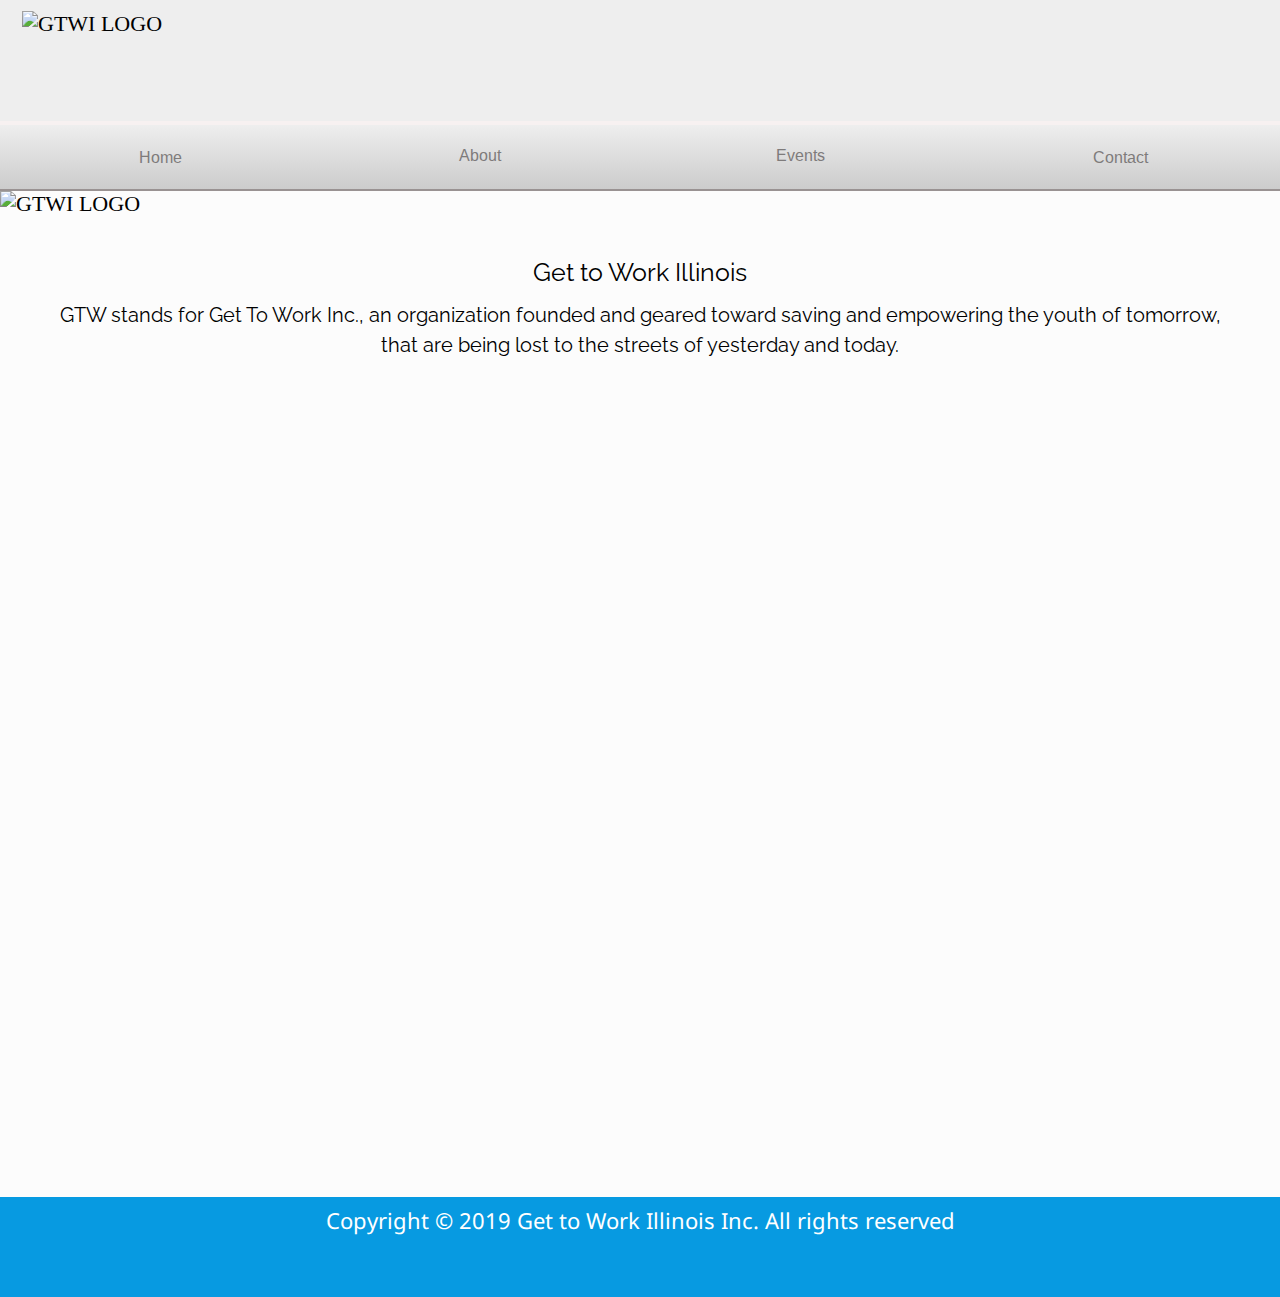
==== index.html @ 10346ba8 "Update index.html" ====
<!DOCTYPE html>
<html lang="en" class="nojs">
	<head>
		<title>GTWI Home </title>
		<meta charset="utf-8" />
		<meta name="viewport" content="width=device-width,initial-scale=1.0" />
		<link href="https://fonts.googleapis.com/css?family=Raleway" rel="stylesheet"> 
		<link href="https://fonts.googleapis.com/css?family=Arimo" rel="stylesheet"> 
		<link href="https://fonts.googleapis.com/css?family=Noto+Sans" rel="stylesheet"> 
		<link href="https://fonts.googleapis.com/css?family=Rubik" rel="stylesheet">
		<link href="https://fonts.googleapis.com/css?family=Poppins:400,500" rel="stylesheet"> 
		<link rel="shortcut icon" href="media/gtwiicon.ico"/>
		<link rel="stylesheet" media="screen" href="css/style.css" />
		<link rel="stylesheet" media="screen" href="css/reset.css" />
		<script async src="js/site.js"></script>
	</head>
	<body>
		<div class="header">
			<img src="media/GTWbackground.png" alt="GTWI LOGO">
		</div>
		<div id="navbar">
			<a href="index.html">Home</a>
			<div class="dropdown">
				<button class="dropbtn">About</button>
				<div class="dropdown-content" id="aboutdown">
					<a href="about/isud.html">GTWI</a>
					<a href="about/history.html">History</a>
					<a href="about/constitution.html">Consitution</a>
					<a href="about/board.html">Board of Directors</a>										
					<a href="about/journal.html">Journal</a>
				</div>
			</div> 
			<div class="dropdown">
				<button class="dropbtn">Events</button>
				<div class="dropdown-content" id="eventsdown">
					<a href="events/18congress.html">2018 Reports</a>
					<a href="events/16congress.html">2019 Reports</a>
					<a href="events/past.html">Past Events</a>
					<a href="https://www.youtube.com/watch?v=tSf0zm2Wupo">Videos</a>
				</div>
			</div> 
			<a href="contact.html">Contact</a>
		</div>
		<div class="homebaner">
			<img src="media/.jpg" alt="GTWI LOGO">
		</div>
		<section id="maincontent">
			<h2>Get to Work Illinois</h2>
			<p>GTW stands for Get To Work Inc., an organization founded and geared toward saving and empowering the youth of tomorrow,
		that are being lost to the streets of yesterday and today.</p>
		</section>
		<footer>
			<p>Copyright © 2019 Get to Work Illinois Inc. All rights reserved</p>
		</footer>
	</body>
</html>
---- css/style.css ----
html{
	height:100%;
	font-family:'Arimo', sans-serif;

}
body {
  margin: 0;
  font-size: 28px;
	font-family: 'Noto Sans', sans-serif;
  height: 100%;
	background-color: #FCFCFC;
}

/*=====HEADER STYLE=====*/
.header {
  background-color: #eeeeee;
  padding: .5em 1em 5em 1em;
 
}

.header img {
	float: left;
}
.header img{
	border-width: 3px;
}
/*=====END HEADER STYLE=====*/


/*===========Navbar STYLE========*/

/* Navbar container */
#navbar {
  overflow: hidden;
  font-family:Arimo;
  border-bottom: 2px solid #999292;
  border-top:4px solid #F7F1F1;
  background: linear-gradient(to bottom, #eeeeee 0%,#cccccc 100%);
	
}

/* Links inside the navbar */
#navbar a {
  float: left;
  font-size: 16px;
  color: #7E7B7B;
  text-align: center;
  padding: 19px 17px;
  text-decoration: none;
  width:25%;/*equal widths for tabs*/
}
/*===========Navbar STYLE========*/

/*===========DRPDWN STYLE========*/

/* The dropdown container */
.dropdown {
  float: left;
  overflow: hidden;
  width:25%;
  text-align:center;
}

/* Dropdown button */
.dropdown .dropbtn {
  font-size: 16px; 
  border: none;
  outline: none;
  color: #7E7B7B;
  padding: 21px 19px;
  background-color: inherit;
  font-family: inherit; /* Important for vertical align on mobile phones */
  margin: 0; /* Important for vertical align on mobile phones */
	width:100%;
}

/* Add a red background color to navbar links on hover */
#navbar a:hover, .dropdown:hover .dropbtn {
  color: gray;
}

.nav .icon {
  display: none;
}

/* Dropdown content (hidden by default) */
.dropdown-content {
  display: none;
  position: fixed;
  left:0;
  background-color: lightblue;
  min-width: 160px; 
  box-shadow: 0px 8px 16px 0px rgba(0,0,0,0.2);
  z-index: 1;
  width:100%;
}

/* Links inside the dropdown */
.dropdown-content a {
  float: left;
  color: black;
  text-decoration: none;
  
}

/* Add a grey background color to dropdown links on hover */
.dropdown-content a:hover {
    background: linear-gradient(to bottom, #eeeeee 0%,#cccccc 100%);
	border-bottom:5px solid #079AE1;

}
/* Show the dropdown menu on hover */
.dropdown:hover .dropdown-content {
  display: block;
}

/*class for events and about made equal width*/
#eventsdown a{
	width:25%;
}
#aboutdown a{
	width:20%;
}
/*===========DRPDWN STYLE END========*/


/*======STICKY CONTENT===================*/
.content {
  padding: 16px;
}
.sticky {
  position: fixed;
  top: 0;
  width: 100%;
}
.sticky + .content {
  padding-top: 60px;
}
/*======END STICKY CONTENT CSS===================*/



/*==========BANNER-----------*/
.banner{
	width: 100%;
	display:block;
}
.banner > .banner-image{
	width:100%;
	display:block;
}
/*==========END BANNER STYLE-----------*/


/*===== Section STYLE=====*/

#maincontent {
	margin: 2em 2em; 
	font-size: 20px;
	line-height:1.5em;
	min-height:100%;
	font-family: 'Raleway', sans-serif;

}
#maincontent h2 {
	font-size: 25px;
	text-align: center;
	margin-top: .5em;
	margin-bottom:.5em;
}
#maincontent h3,h4,p {
	text-align: center;
}

.congresslist{
	text-align: center;
	padding-top: 1em;
	padding-bottom:1em;
}

/*BOARDBOXES*/
.box {
  float: left;
  width: 25%;
  padding: 50px;
  background-color:#eeeeee;  
}

.clearfix::after {
  content: "";
  clear: both;
  display: table;
}

/*===== End Section STYLE=====*/

/*==========CONTACT CSS-=========*/

* {
  box-sizing: border-box;
}

/* Style inputs */
input[type=text], select, textarea {
  width: 100%;
  padding: 12px;
  border: 1px solid #ccc;
  margin-top: 6px;
  margin-bottom: 16px;
  resize: vertical;
}

input[type=submit] {
  background-color: #60BCE8;
  color: white;
  padding: 12px 20px;
  border: none;
  cursor: pointer;
}

input[type=submit]:hover {
  background-color: #079AE1;
}

/* Create two columns that float next to eachother */
.column {
  float: left;
  width: 50%;
  margin-top: 6px;
  padding: 20px; 
}

#contactimg{
	border-right:2px solid gray;
	  box-shadow: 0px 8px 16px 0px rgba(0,0,0,0.2);

}
/* Clear floats after the columns */
.row:after {
  content: "";
  display: table;
  clear: both;
}
/*========== END CONTACT CSS-=========*/


/*=========ACCORDIAN CSSS===========*/
/* Style the buttons that are used to open and close the accordion panel */
.accordion {
  background-color: #eee;
  color: #444;
  cursor: pointer;
  padding: 20px;
  width: 100%;
  text-align: center;
  border: none;
	border-top: 5px solid #F5F4F4;
  outline: none;
	font-size: 19px;
	font-family: Rubik;

}

/* Add a background color to the button if it is clicked on (add the .active class with JS), and when you move the mouse over it (hover) */
.active, .accordion:hover {
  background-color: #E4E3E3;
}

/* Style the accordion panel. Note: hidden by default */
.panel {
  padding: 15px 18px;
  background-color: #F5F4F4;
  display: none;
  overflow: hidden;
	font-size: 18px;
	text-align:center;
	
}
/*===========END ACCORDIAN CSS================*/


#center{
	box-shadow: 0px 8px 16px 0px rgba(0,0,0,0.2);
	display: block;
  margin-left: auto;
  margin-right: auto;
  width: 25%;
}
/*==========FOOTER STYLE-----------*/

footer{
  color: white;
  background-color:#079AE1;
  left: 0;
  bottom: 0;
  width: 100%;
  height: 3em;
  margin:auto;
  text-align: center;
  height:100px;
}

footer p {
		font-family: Noto Sans;
  padding-bottom: 10px;
    padding-top: 10px;

}





/*==========END FOOTER STYLE-----------*/
 



/* Responsive layout - when the screen is less than 600px wide, make the two columns stack on top of each other instead of next to each other */

/* ===== MODULAR STYLES ===== */
/* === media queiries === */
    
/* 658px Break Point 2: Small Devices, Tablets, PCs */
@media screen and (min-width: 360px) and ( max-width: 767px) {
	

/*==========CONTACT CSS-=========*/
	.column, input[type=submit] {
    width: 100%;
    margin-top: 0;
  }
	#contactimg{
		border-bottom:2px solid gray;
	}
/*==========Nav CSS-=========*/

  .nav.responsive {position: relative;}
  .nav.responsive a {
    float: none;
    display: block;
    text-align: left;
  }
	
	#eventsdown a{
		width:100%;
}
	#aboutdown a{
		width:100%;
	}
/*======================*/
	#maincontent {
		margin: 1em 1em; 
		font-size: 16px;
		line-height:1.5em;
		min-height:100%;
	}
	#maincontent h2 {
		font-size: 20px;
		text-align: center;
		margin-top: .5em;
		margin-bottom:.5em;
		padding:0;
	}
	#maincontent h3,h4,p {
		font-size: 18px;
		text-align: center;
	}

/*BOARDBOXES*/
	.box {
		float: none;
		width: 100%;
		padding: 50px;
		background-color:#eeeeee;  
		float: none;
		display: block;
	}

	.accordion {
		background-color: #eee;
		color: #444;
		cursor: pointer;
		padding: 20px;
		width: 100%;
		text-align: center;
		border: none;
		border-top: 5px solid #F5F4F4;
		outline: none;
		font-size: 17px;
		font-family: Rubik;
	}

/* Style the accordion panel. Note: hidden by default */
	.panel {
		padding: 15px 18px;
		background-color: #F5F4F4;
		display: none;
		overflow: hidden;
		font-size: 15px;
		text-align:center;
	}
	#center{
		box-shadow: 0px 8px 16px 0px rgba(0,0,0,0.2);
		display: block;
		margin-left: auto;
		margin-right: auto;
		width: 100%;
	}
	footer{
		color: white;
		background-color:#079AE1;
		left: 0;
		bottom: 0;
		width: 100%;
		height: 3em;
		margin:auto;
		text-align: center;
		height:100px;
	}

	footer p {
		font-family: Noto Sans;
		font-size: 14px;
	}
}
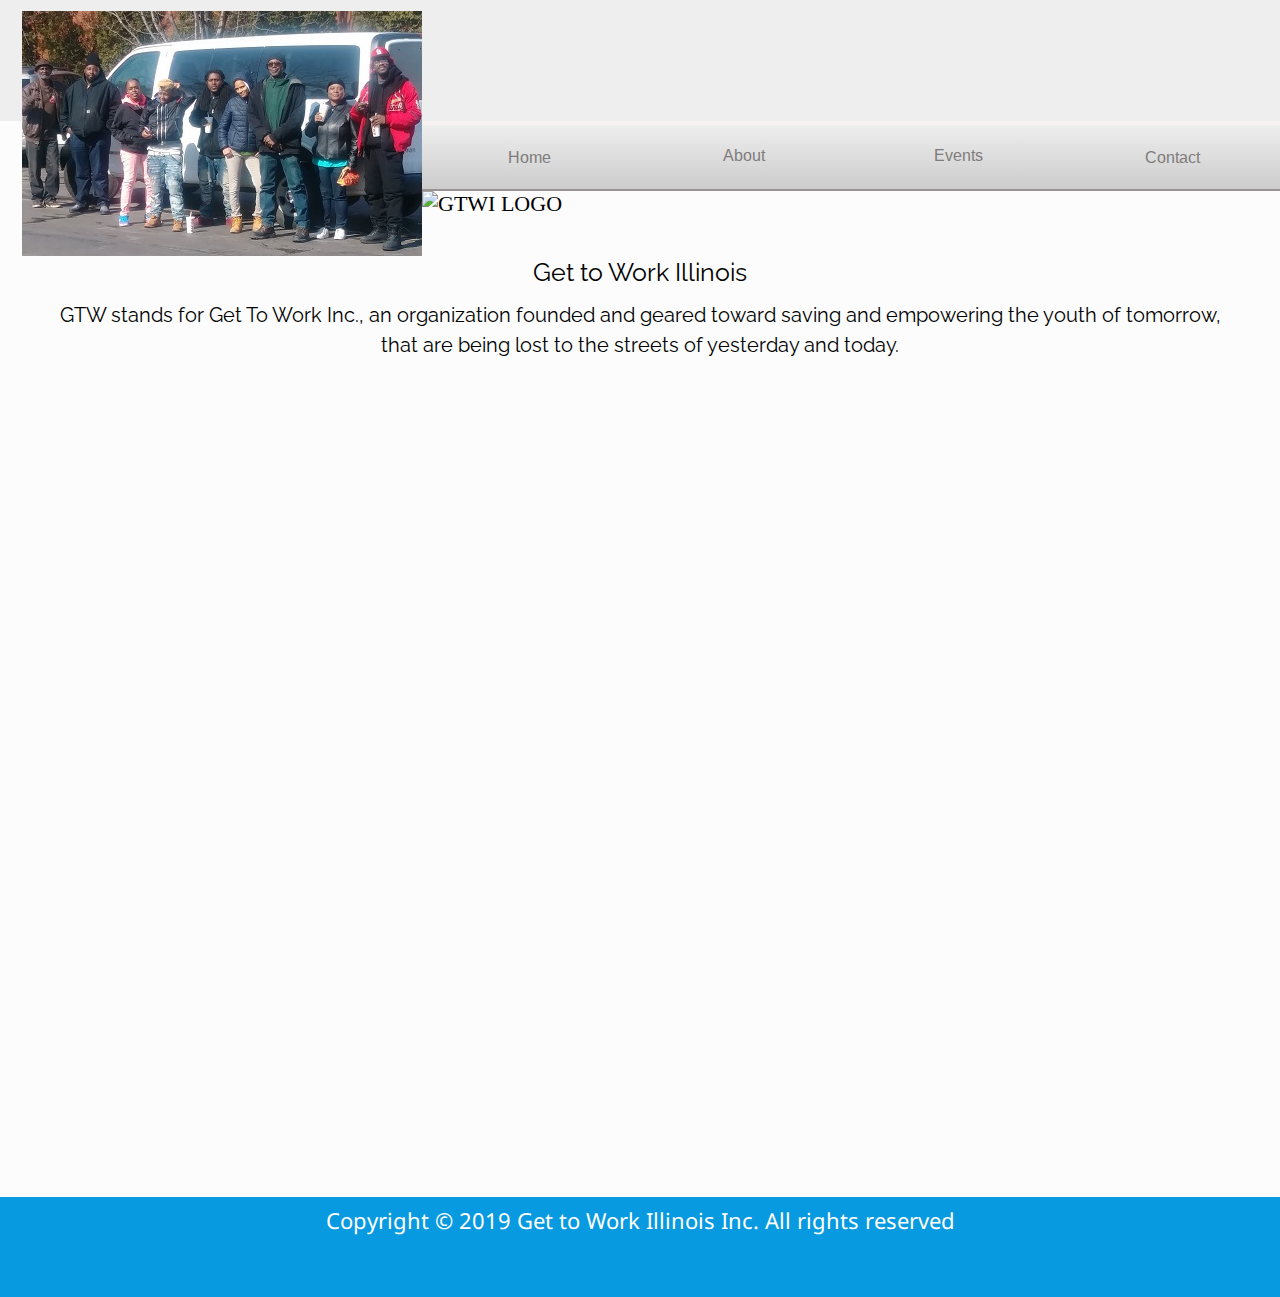
==== commit f1f00b8a: "Update index.html" ====
--- a/index.html
+++ b/index.html
@@ -16,7 +16,7 @@
 	</head>
 	<body>
 		<div class="header">
-			<img src="media/GTWbackground.png" alt="GTWI LOGO">
+			<img src="media/GTWbackground.jpg" alt="GTWI LOGO">
 		</div>
 		<div id="navbar">
 			<a href="index.html">Home</a>
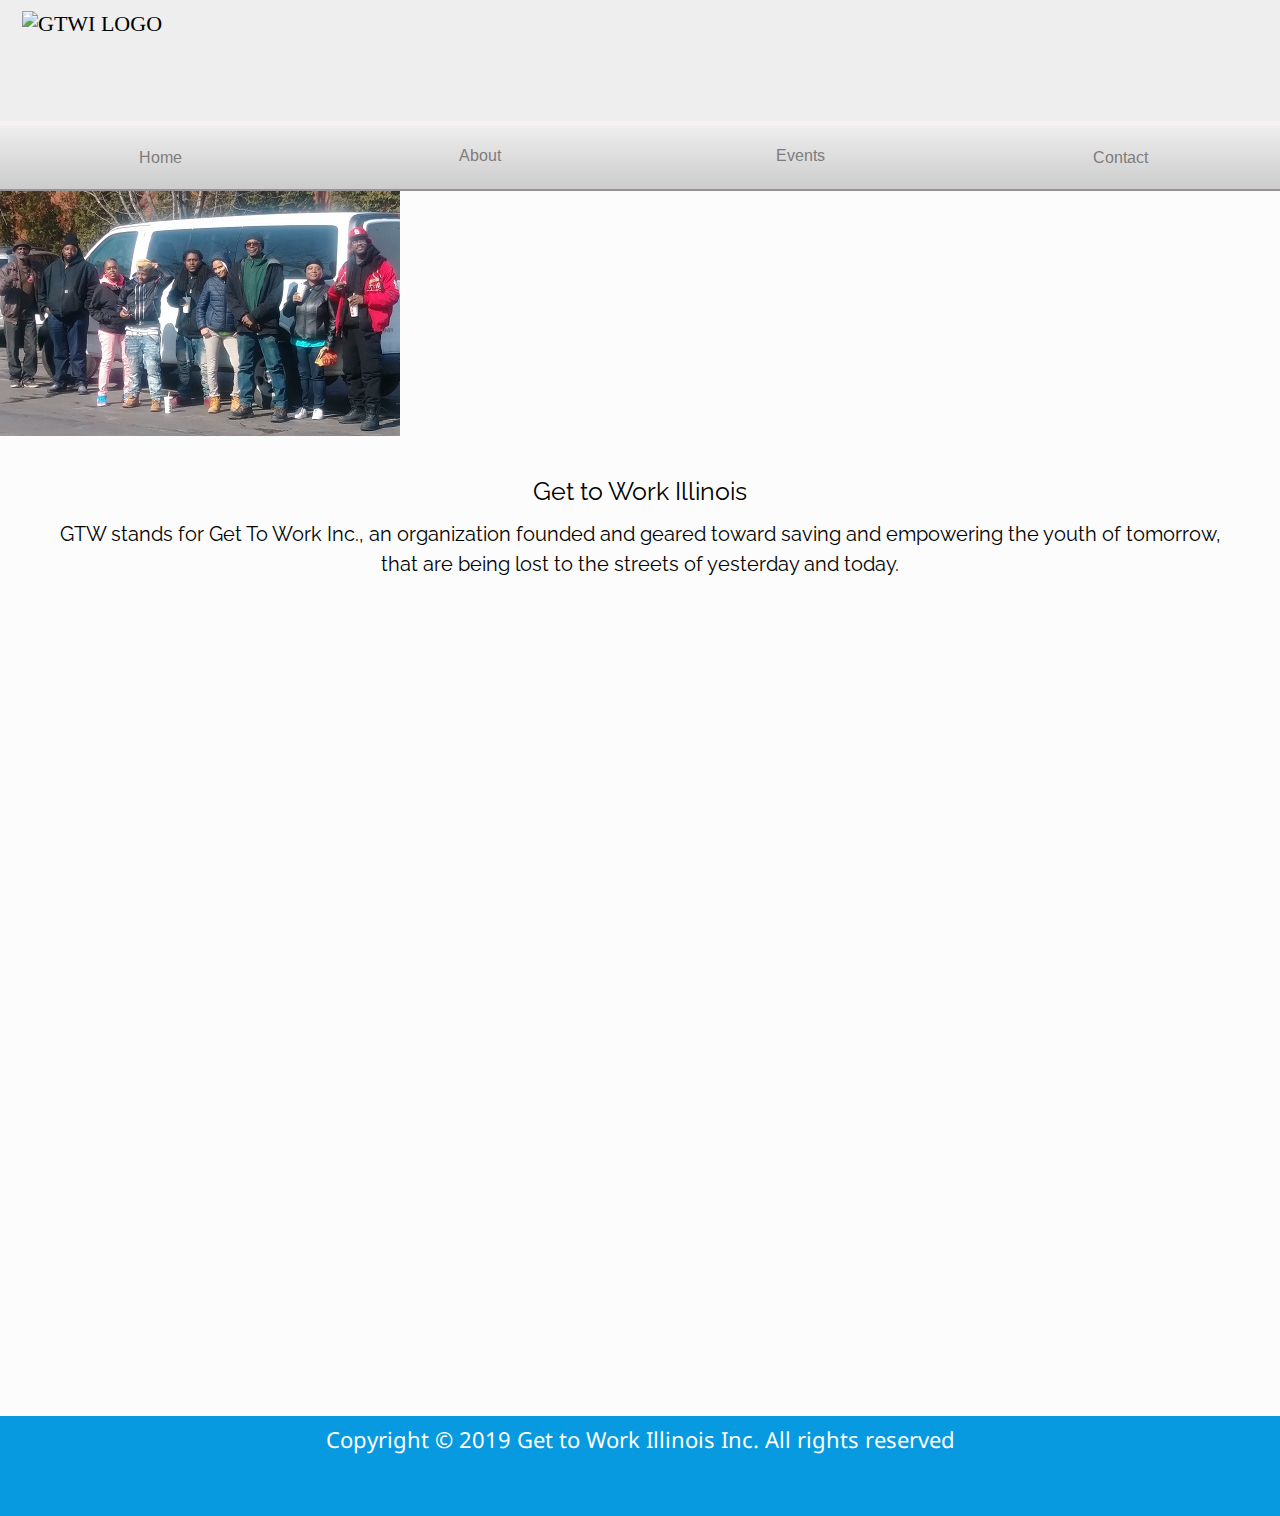
==== commit d7e001e7: "Update index.html" ====
--- a/index.html
+++ b/index.html
@@ -16,7 +16,7 @@
 	</head>
 	<body>
 		<div class="header">
-			<img src="media/GTWbackground.jpg" alt="GTWI LOGO">
+			<img src="media/GTWbackground.jp" alt="GTWI LOGO">
 		</div>
 		<div id="navbar">
 			<a href="index.html">Home</a>
@@ -42,7 +42,7 @@
 			<a href="contact.html">Contact</a>
 		</div>
 		<div class="homebaner">
-			<img src="media/.jpg" alt="GTWI LOGO">
+			<img src="media/GTWbackground.jpg" alt="GTWI LOGO">
 		</div>
 		<section id="maincontent">
 			<h2>Get to Work Illinois</h2>
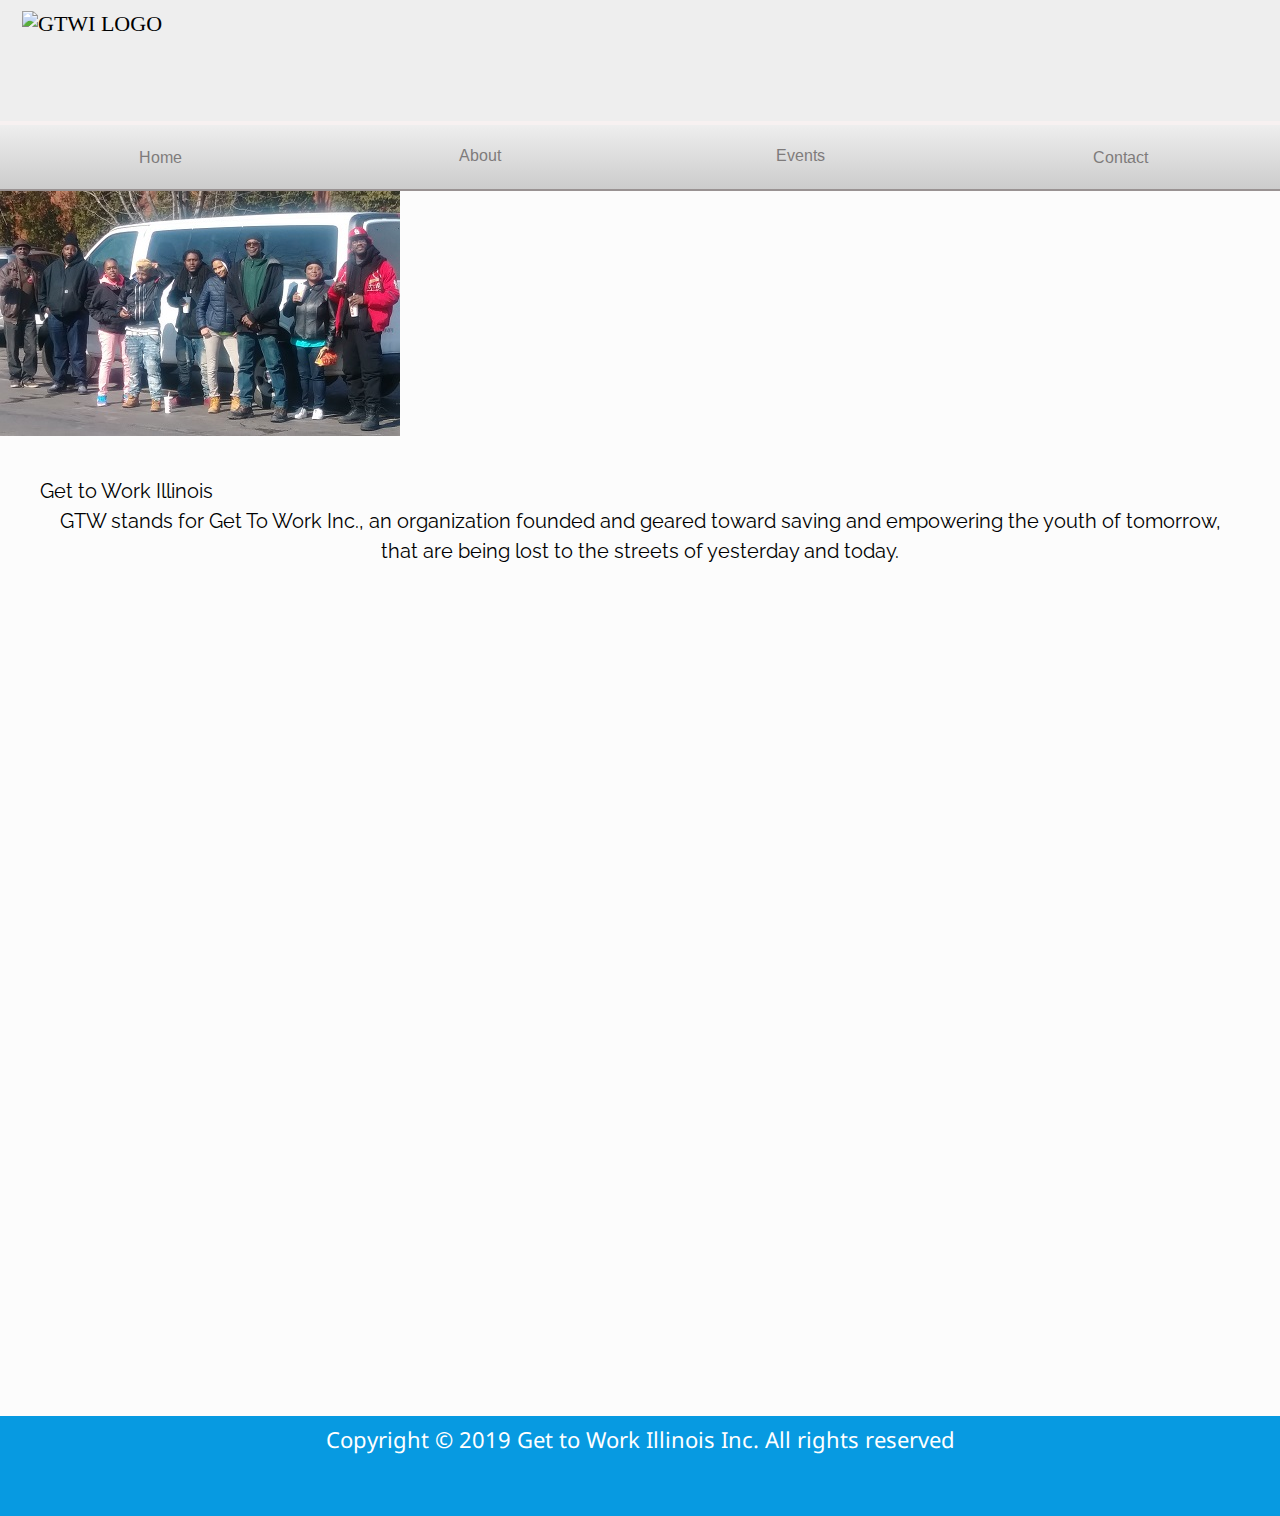
==== commit 8aaec496: "changed main content H1" ====
--- a/index.html
+++ b/index.html
@@ -45,7 +45,7 @@
 			<img src="media/GTWbackground.jpg" alt="GTWI LOGO">
 		</div>
 		<section id="maincontent">
-			<h2>Get to Work Illinois</h2>
+			<h1>Get to Work Illinois</h1>
 			<p>GTW stands for Get To Work Inc., an organization founded and geared toward saving and empowering the youth of tomorrow,
 		that are being lost to the streets of yesterday and today.</p>
 		</section>
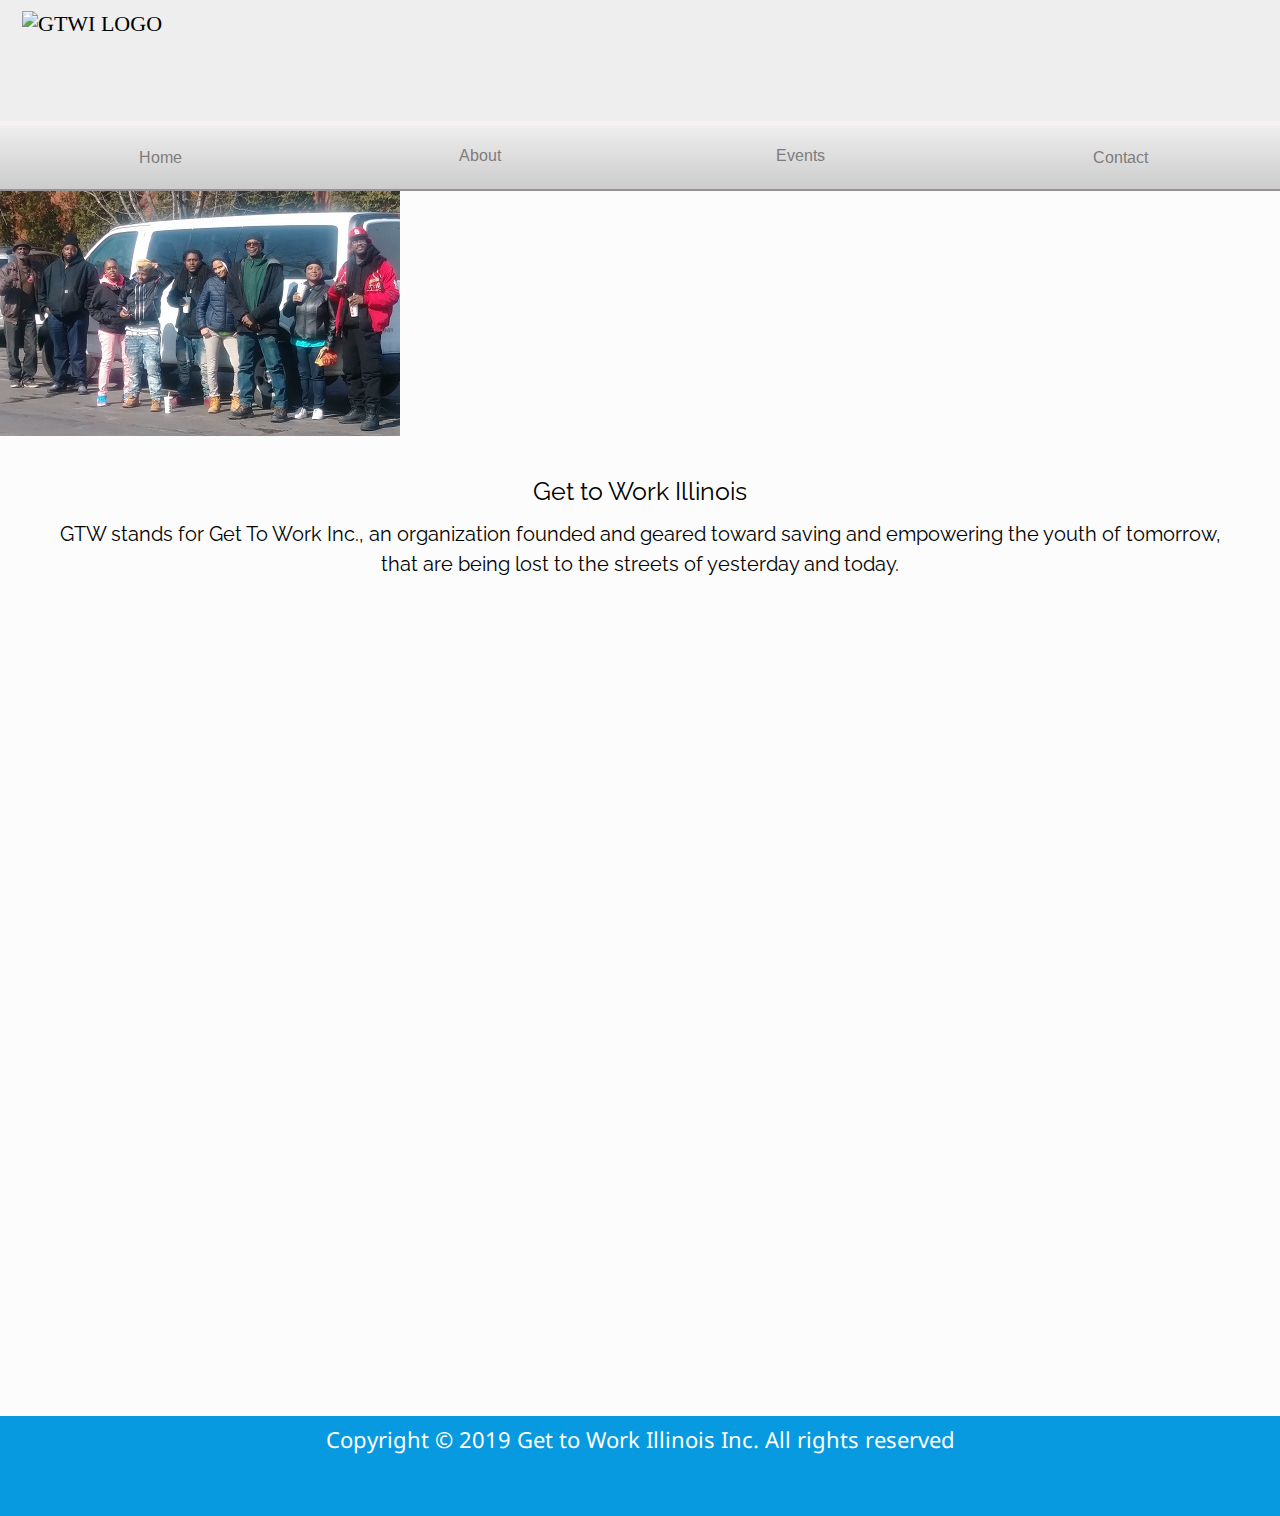
==== commit 899a22cf: "Update index.html" ====
--- a/index.html
+++ b/index.html
@@ -45,7 +45,7 @@
 			<img src="media/GTWbackground.jpg" alt="GTWI LOGO">
 		</div>
 		<section id="maincontent">
-			<h1>Get to Work Illinois</h1>
+			<h2>Get to Work Illinois</h2>
 			<p>GTW stands for Get To Work Inc., an organization founded and geared toward saving and empowering the youth of tomorrow,
 		that are being lost to the streets of yesterday and today.</p>
 		</section>
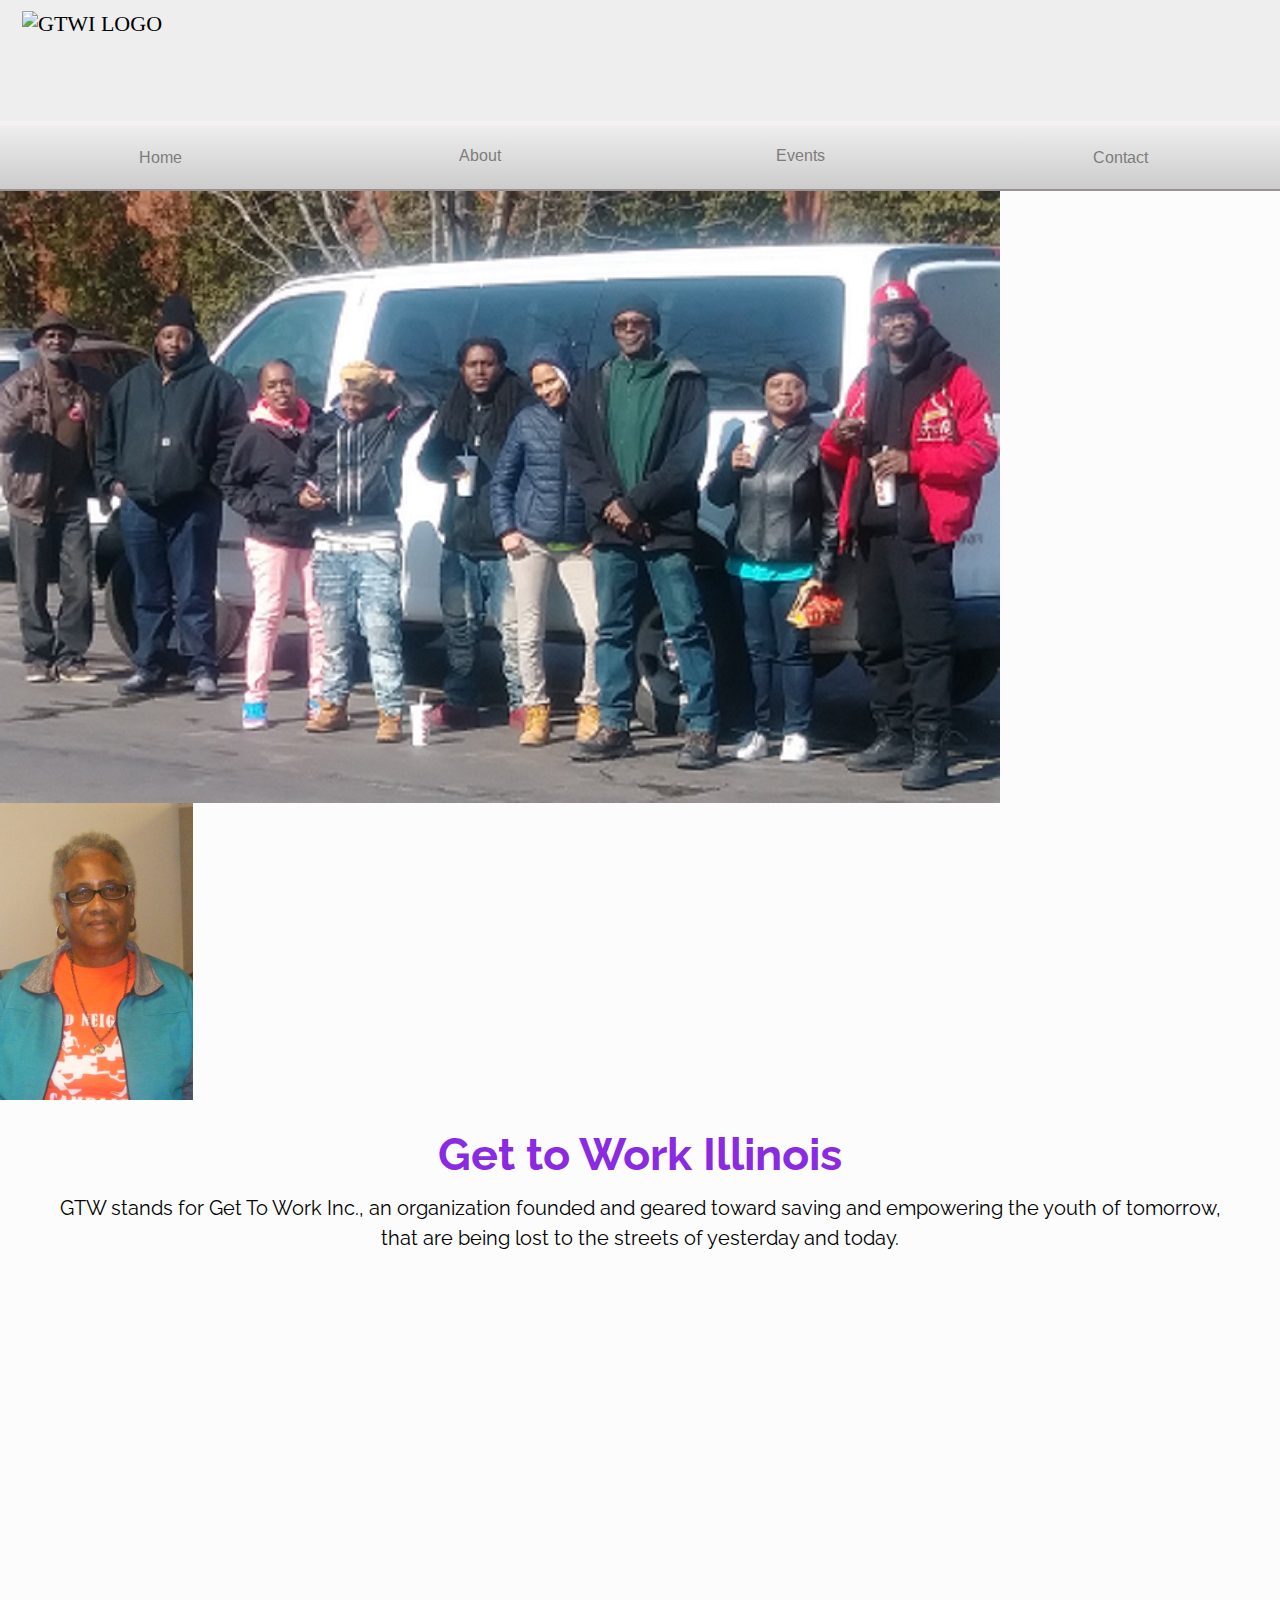
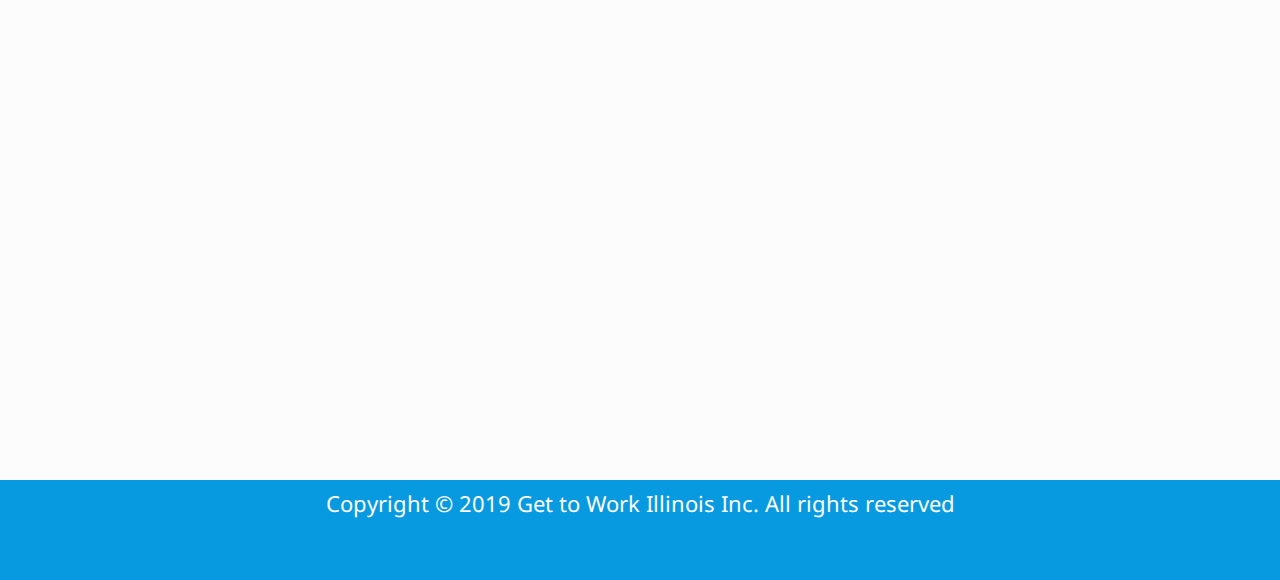
==== commit b3aa8bde: "added ms Jacobs face" ====
--- a/index.html
+++ b/index.html
@@ -43,6 +43,8 @@
 		</div>
 		<div class="homebaner">
 			<img src="media/GTWbackground.jpg" alt="GTWI LOGO">
+			<img src="media/ms Jacobs face.png" alt="GTWI LOGO">
+
 		</div>
 		<section id="maincontent">
 			<h2>Get to Work Illinois</h2>
--- a/css/style.css
+++ b/css/style.css
@@ -163,10 +163,12 @@
 
 }
 #maincontent h2 {
-	font-size: 25px;
+	font-size: 45px;
 	text-align: center;
 	margin-top: .5em;
 	margin-bottom:.5em;
+	font-weight: bolder;
+	color: blueviolet;
 }
 #maincontent h3,h4,p {
 	text-align: center;
@@ -356,11 +358,14 @@
 		min-height:100%;
 	}
 	#maincontent h2 {
-		font-size: 20px;
+		font-size: 45px;
 		text-align: center;
 		margin-top: .5em;
 		margin-bottom:.5em;
 		padding:0;
+		font-weight: bold;
+		color: red;
+		
 	}
 	#maincontent h3,h4,p {
 		font-size: 18px;
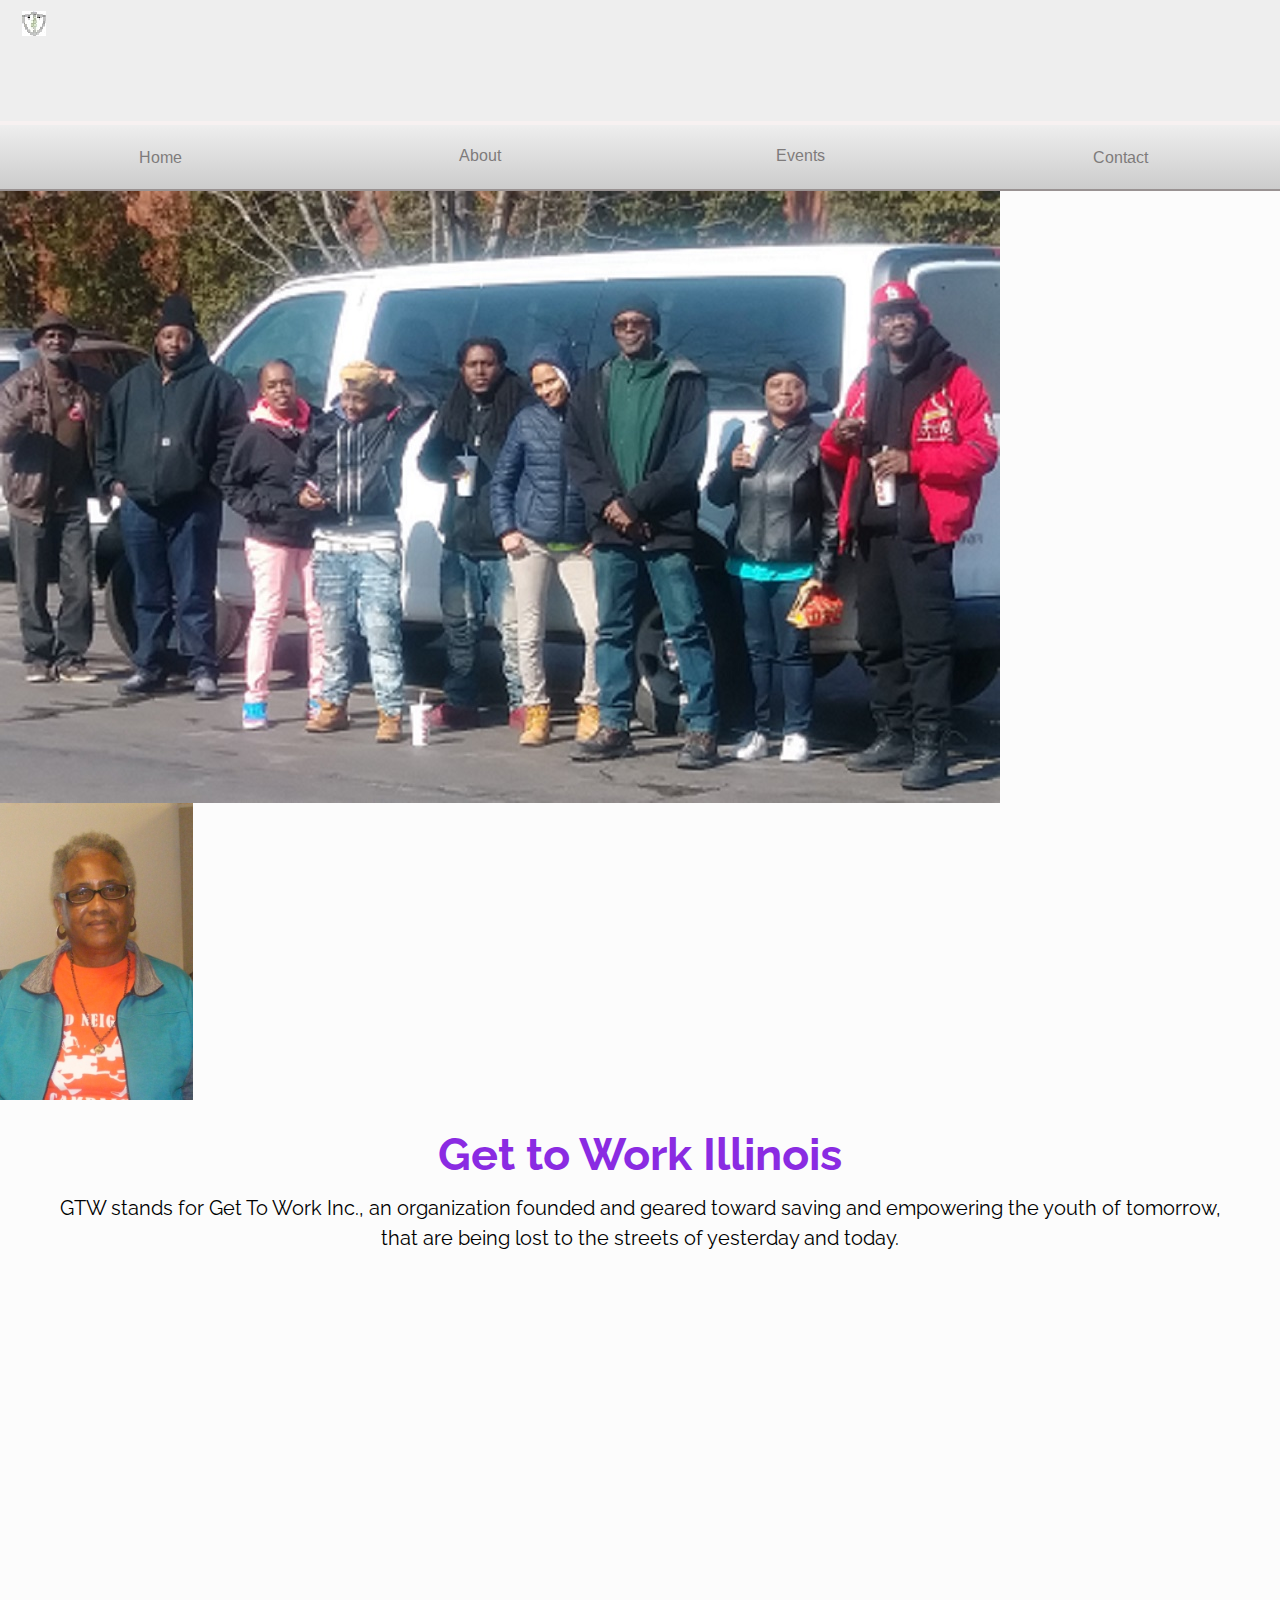
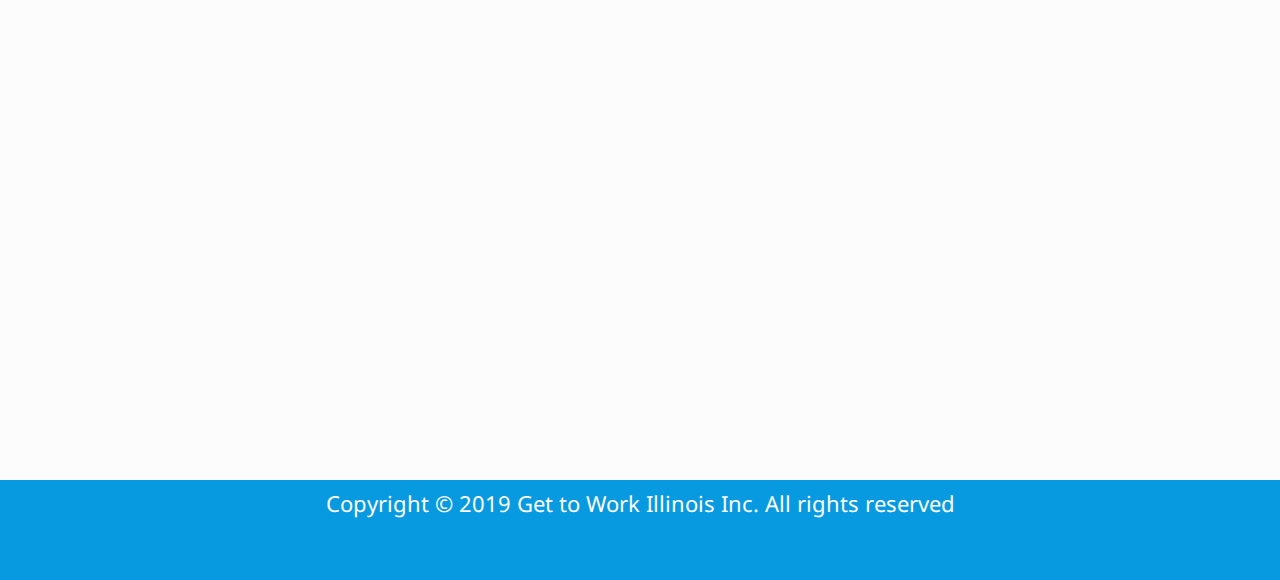
==== commit d123968f: "Update index.html" ====
--- a/index.html
+++ b/index.html
@@ -16,7 +16,7 @@
 	</head>
 	<body>
 		<div class="header">
-			<img src="media/GTWbackground.jp" alt="GTWI LOGO">
+			<img src="media/GTWlogo1.jpg" alt="GTWI LOGO">
 		</div>
 		<div id="navbar">
 			<a href="index.html">Home</a>
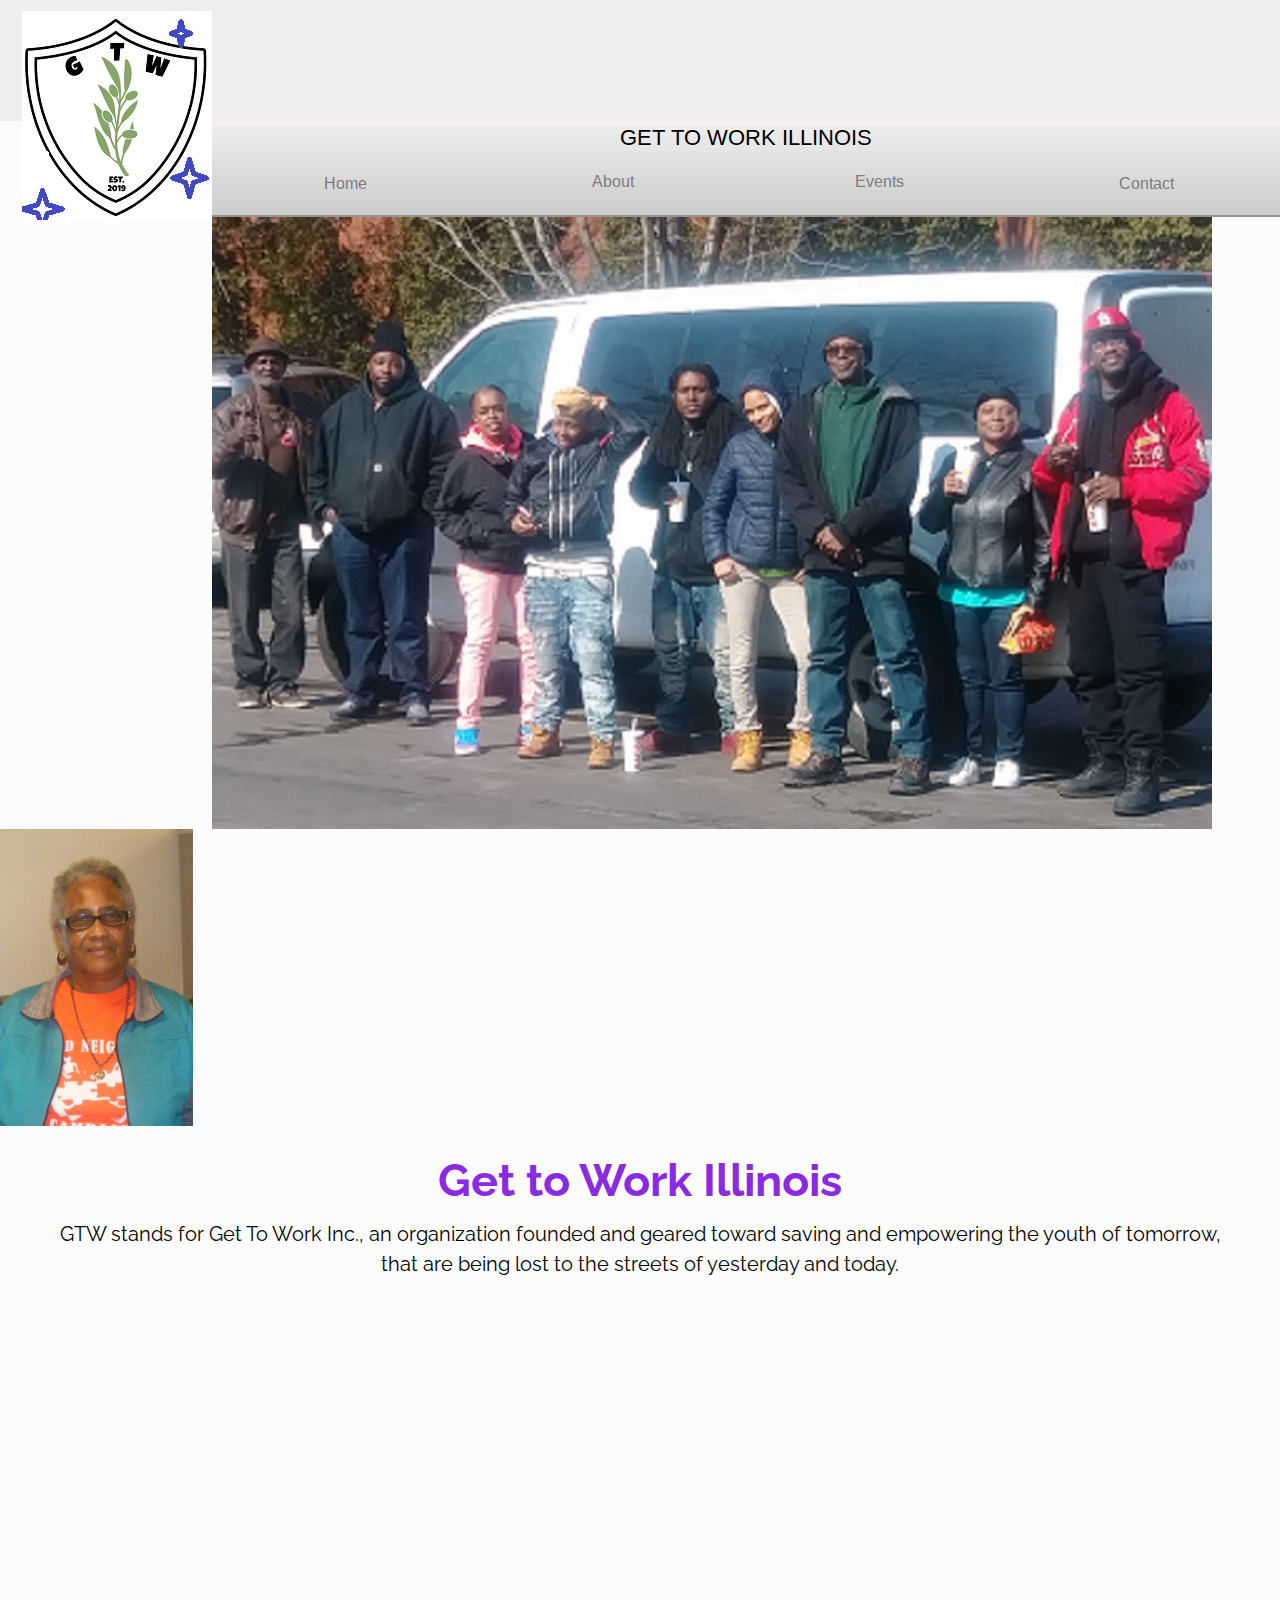
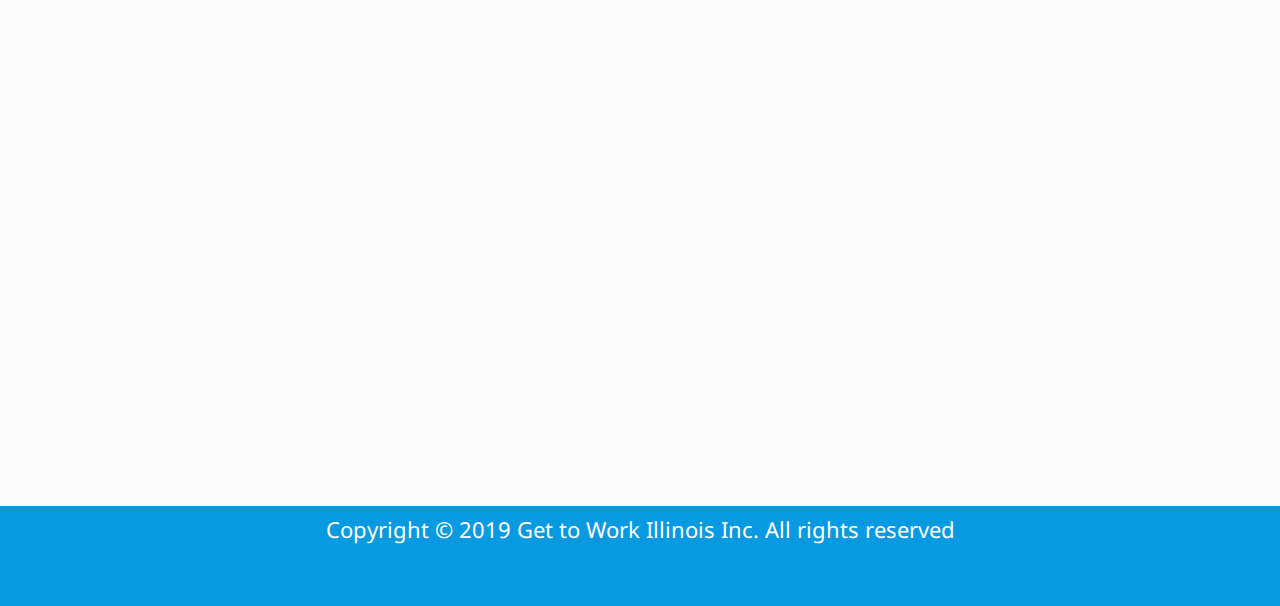
==== commit 23c9355b: "adding text to nav div" ====
--- a/index.html
+++ b/index.html
@@ -19,6 +19,7 @@
 			<img src="media/GTWlogo1.jpg" alt="GTWI LOGO">
 		</div>
 		<div id="navbar">
+			<p> GET TO WORK ILLINOIS <p>
 			<a href="index.html">Home</a>
 			<div class="dropdown">
 				<button class="dropbtn">About</button>
